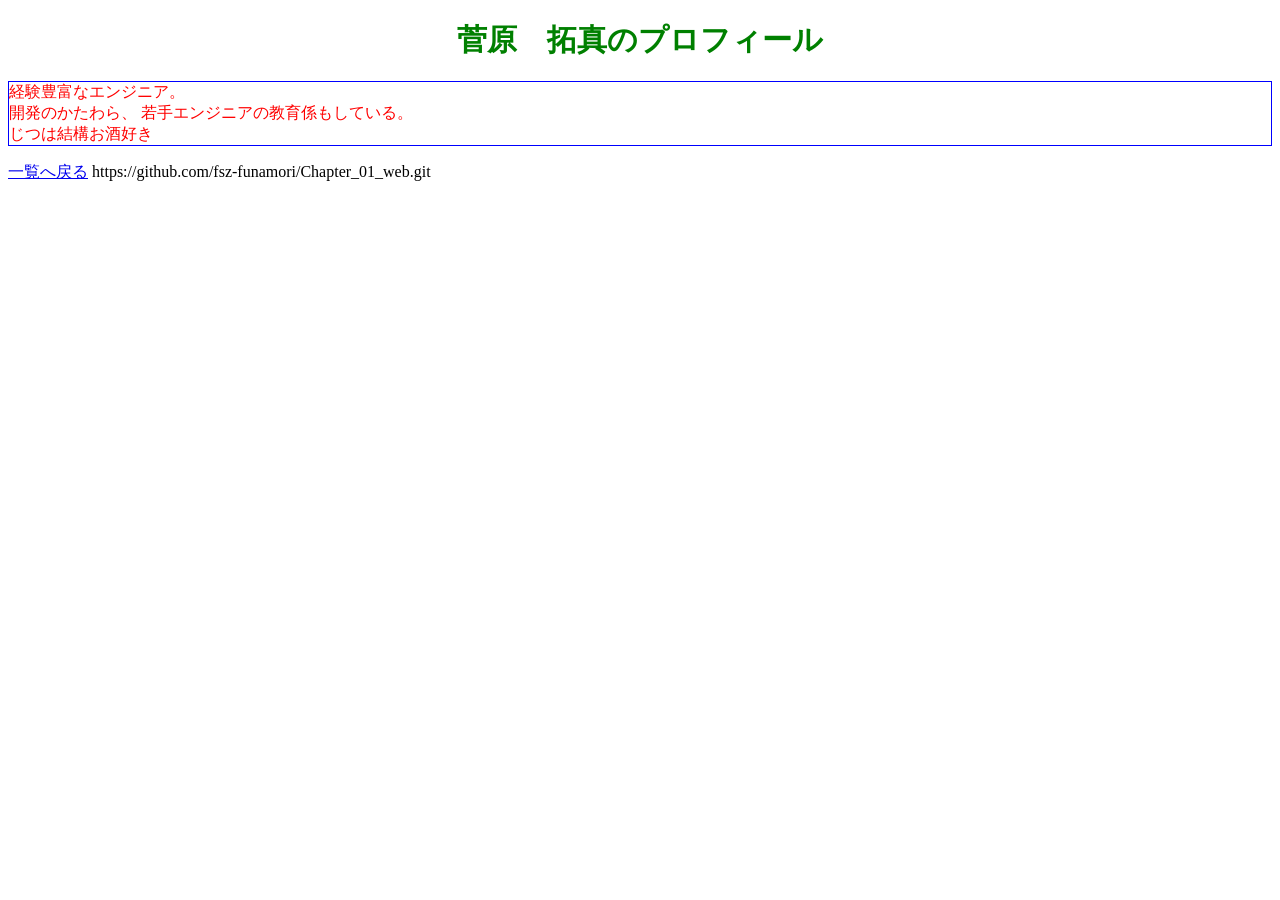
==== sugawara.html @ cbfc98fd "first commit" ====
<!DOCTYPE html>
<html>

<head>
	<meta charset="UTF-8">
	<title>スッキリメンバーの紹介</title>
	<link rel="stylesheet" href="style.css">
</head>

<body>
	<h1>菅原　拓真のプロフィール</h1>
	<p>経験豊富なエンジニア。<br>開発のかたわら、
		若手エンジニアの教育係もしている。<br>じつは結構お酒好き </p>
	<a href="memberList.html">一覧へ戻る</a>
</body>

</html>

https://github.com/fsz-funamori/Chapter_01_web.git
---- style.css ----
@charset "UTF-8";

h1{
	color:green;
	font-size: 30px;
	text-align: center;
}

p{
	color: red;
	border: 1px solid blue;
}

p.profile{
	color: aqua;
}
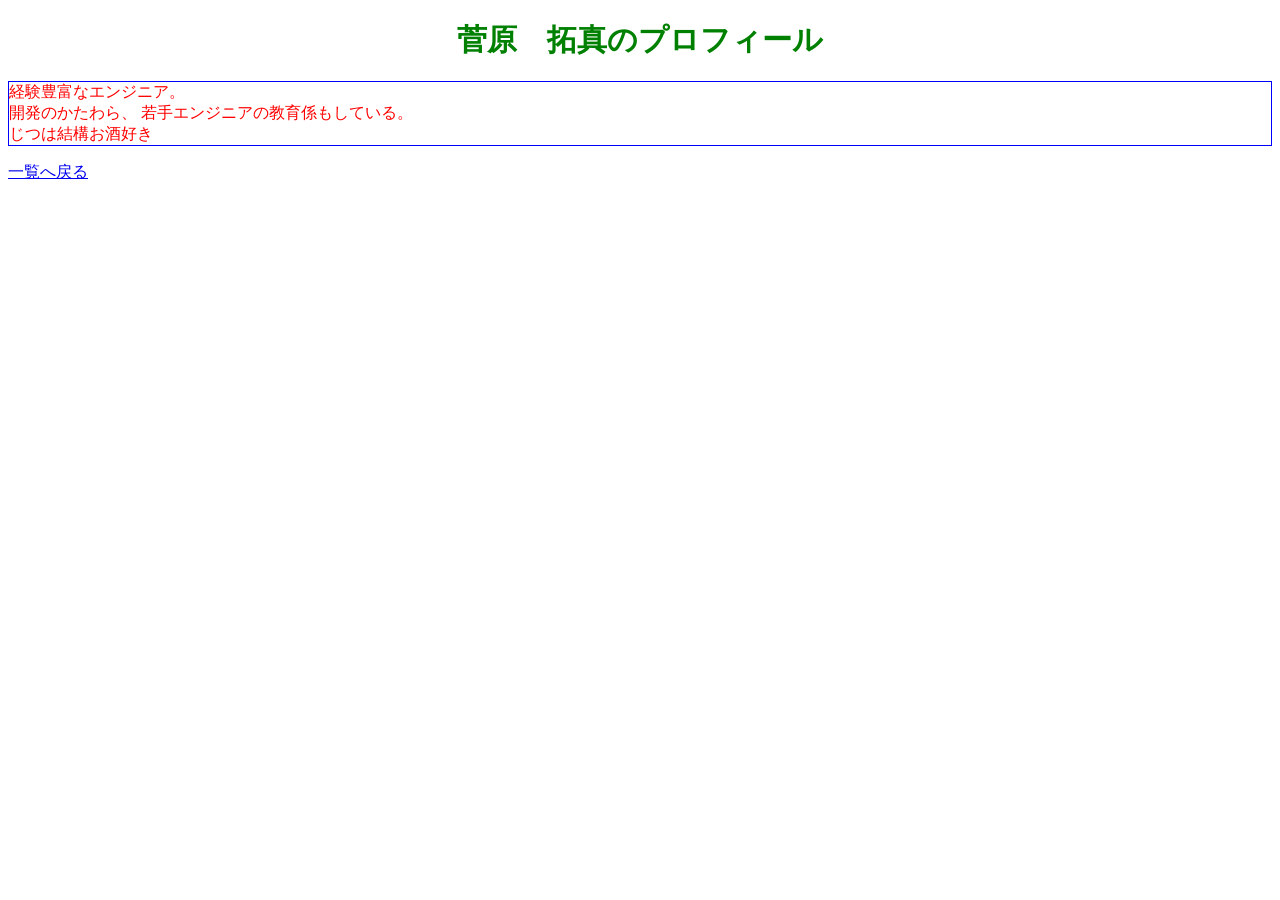
==== commit efa5a9d8: "second commit" ====
--- a/sugawara.html
+++ b/sugawara.html
@@ -14,6 +14,4 @@
 	<a href="memberList.html">一覧へ戻る</a>
 </body>
 
-</html>
-
-https://github.com/fsz-funamori/Chapter_01_web.git+</html>
